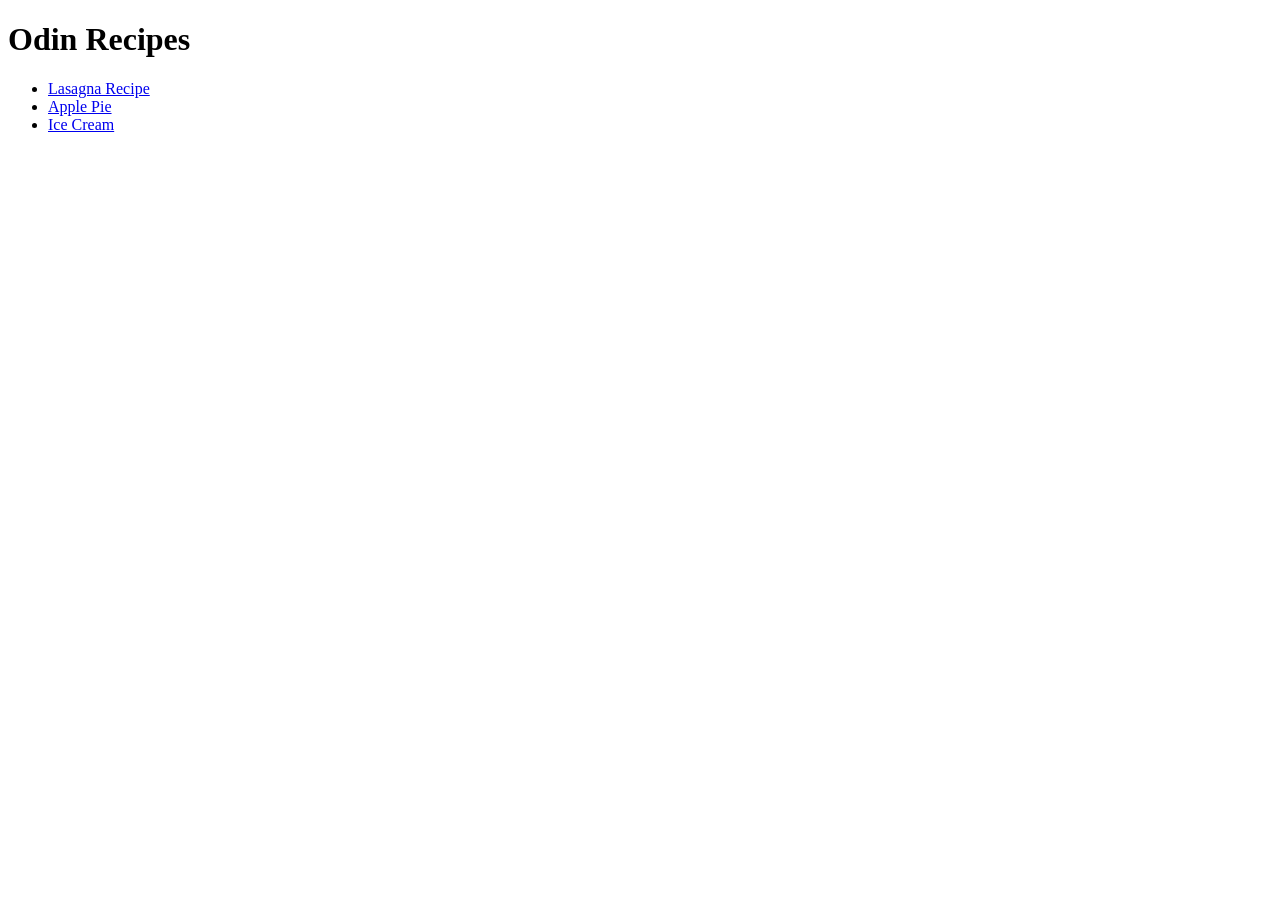
==== index.html @ 9fd8c19d "initial commit" ====
<!DOCTYPE html>
<html lang="en">

<head>
    <meta charset="UTF-8">
    <meta name="viewport" content="width=device-width, initial-scale=1.0">
    <title>Document</title>
</head>

<body>
    <h1>Odin Recipes</h1>
    <ul>
        <li><a href="recipes/lasagna.html">Lasagna Recipe</a></li>
        <li><a href="recipes/apple-pie.html">Apple Pie</a></li>
        <li><a href="recipes/icecream.html">Ice Cream</a></li>
    </ul>
</body>

</html>
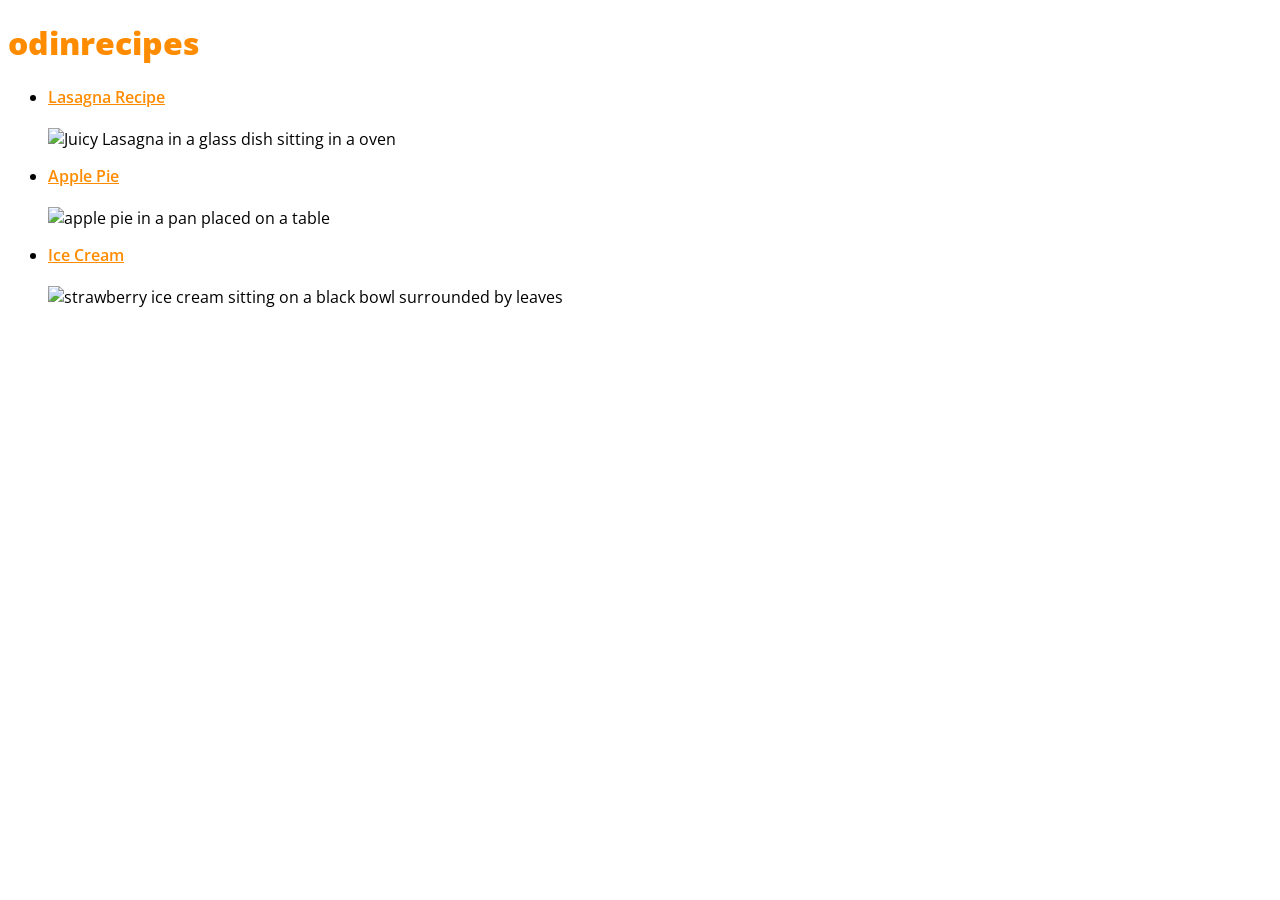
==== commit 3be59785: "Add styling to website" ====
--- a/index.html
+++ b/index.html
@@ -1,19 +1,39 @@
-<!DOCTYPE html>
+<!doctype html>
 <html lang="en">
+  <head>
+    <meta charset="UTF-8" />
+    <meta name="viewport" content="width=device-width, initial-scale=1.0" />
+    <title>Favorite Recipes</title>
+    <link rel="stylesheet" href="style.css" />
+  </head>
 
-<head>
-    <meta charset="UTF-8">
-    <meta name="viewport" content="width=device-width, initial-scale=1.0">
-    <title>Document</title>
-</head>
-
-<body>
-    <h1>Odin Recipes</h1>
-    <ul>
-        <li><a href="recipes/lasagna.html">Lasagna Recipe</a></li>
-        <li><a href="recipes/apple-pie.html">Apple Pie</a></li>
-        <li><a href="recipes/icecream.html">Ice Cream</a></li>
+  <body>
+    <h1>odinrecipes</h1>
+    <ul class="recipe-list">
+      <li>
+        <a href="recipes/lasagna.html">Lasagna Recipe</a>
+        <img
+          src="https://images.unsplash.com/photo-1586197132548-e2e19edf9f89?q=80&w=1740&auto=format&fit=crop&ixlib=rb-4.1.0&ixid=M3wxMjA3fDB8MHxwaG90by1wYWdlfHx8fGVufDB8fHx8fA%3D%3D"
+          alt="Juicy Lasagna in a glass dish sitting in a oven"
+          width="400"
+        />
+      </li>
+      <li>
+        <a href="recipes/apple-pie.html">Apple Pie</a>
+        <img
+          src="https://images.unsplash.com/photo-1621743478914-cc8a86d7e7b5?q=80&w=1974&auto=format&fit=crop&ixlib=rb-4.1.0&ixid=M3wxMjA3fDB8MHxwaG90by1wYWdlfHx8fGVufDB8fHx8fA%3D%3D"
+          alt="apple pie in a pan placed on a table"
+          width="400"
+        />
+      </li>
+      <li>
+        <a href="recipes/icecream.html">Ice Cream</a>
+        <img
+          src="https://images.unsplash.com/photo-1618485476859-01e8fa229c52?q=80&w=1287&auto=format&fit=crop&ixlib=rb-4.1.0&ixid=M3wxMjA3fDB8MHxwaG90by1wYWdlfHx8fGVufDB8fHx8fA%3D%3D"
+          alt="strawberry ice cream sitting on a black bowl surrounded by leaves"
+          width="400"
+        />
+      </li>
     </ul>
-</body>
-
-</html>+  </body>
+</html>
--- a/style.css
+++ b/style.css
@@ -0,0 +1,30 @@
+@import url("https://fonts.googleapis.com/css2?family=Open+Sans:ital,wght@0,300..800;1,300..800&display=swap");
+
+body {
+  font-family: "Open Sans", sans-serif;
+}
+
+h1,
+h3 {
+  font-weight: 800;
+  color: darkorange;
+}
+
+ul li {
+  margin-bottom: 5px;
+}
+
+ol li {
+  margin-bottom: 5px;
+}
+
+a {
+  color: darkorange;
+  font-weight: 600;
+  display: block;
+  margin-bottom: 20px;
+}
+
+.recipe-list li {
+  margin-bottom: 15px;
+}
